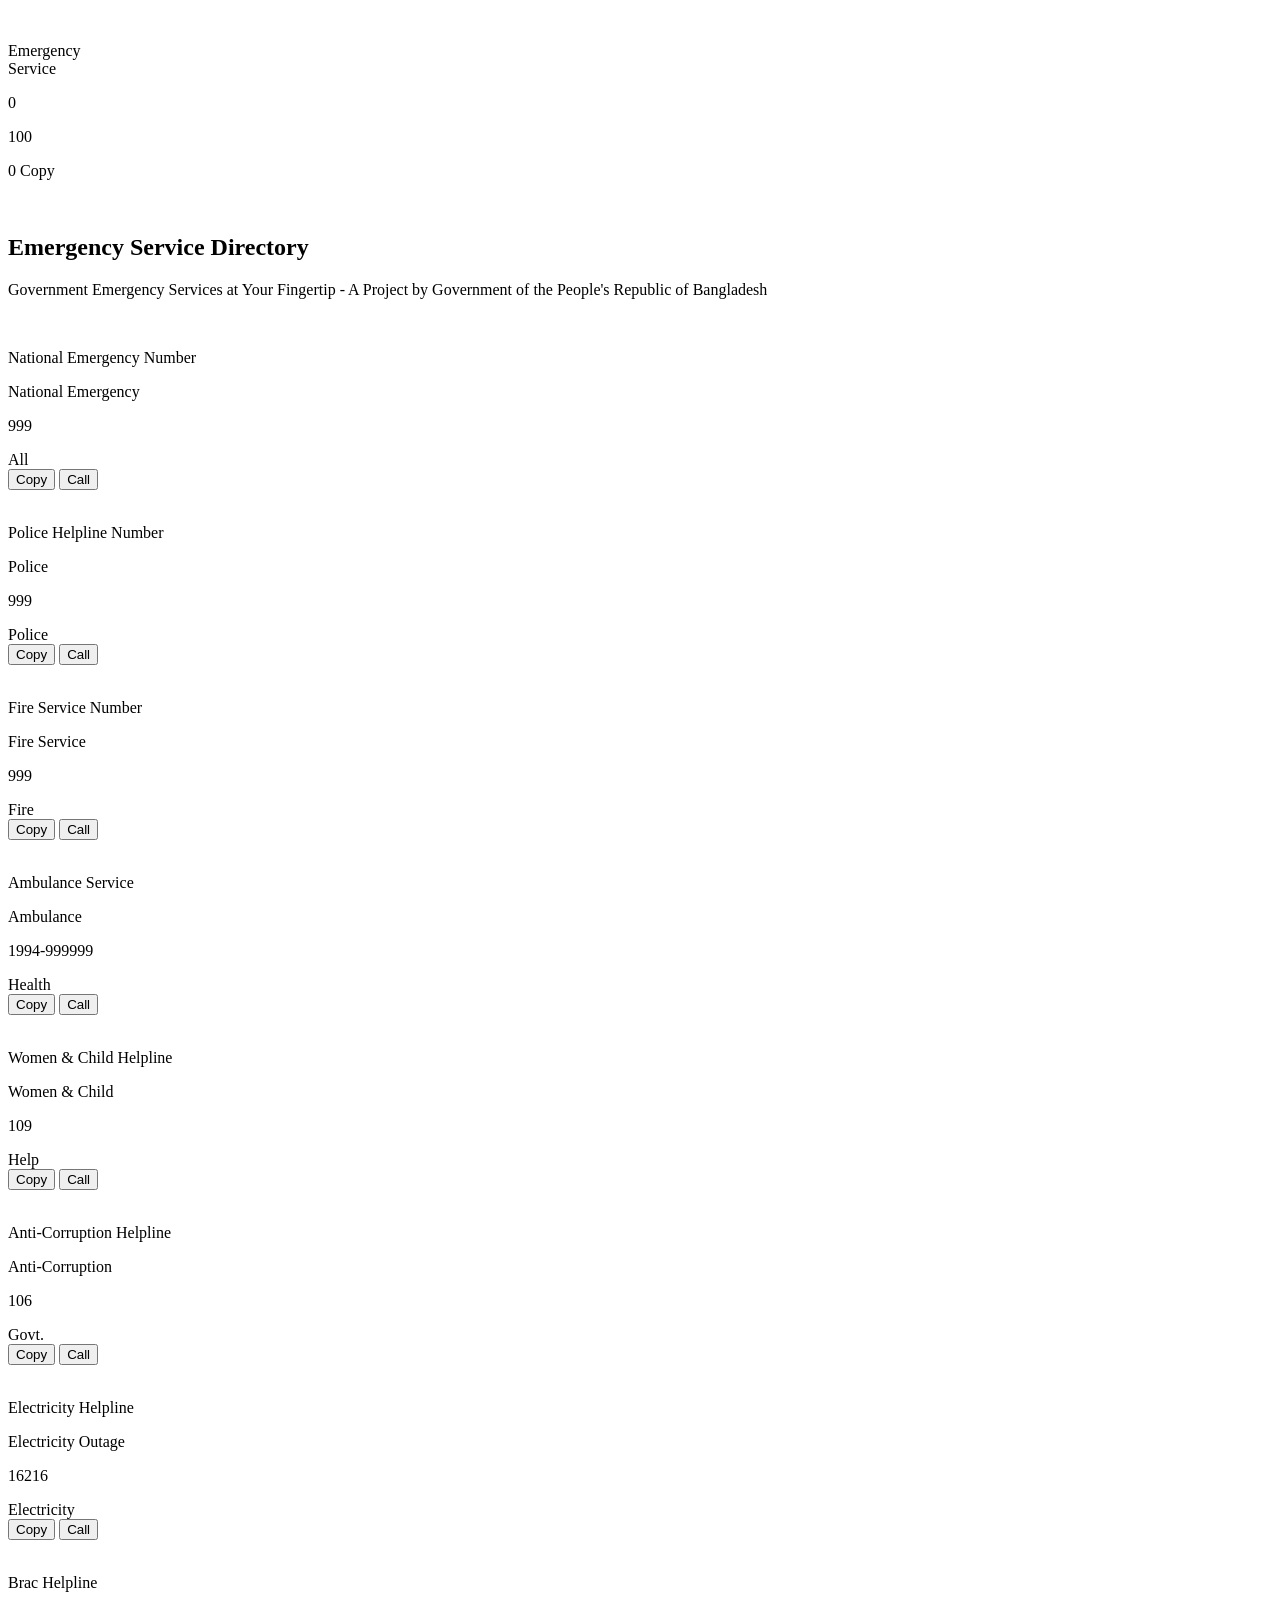
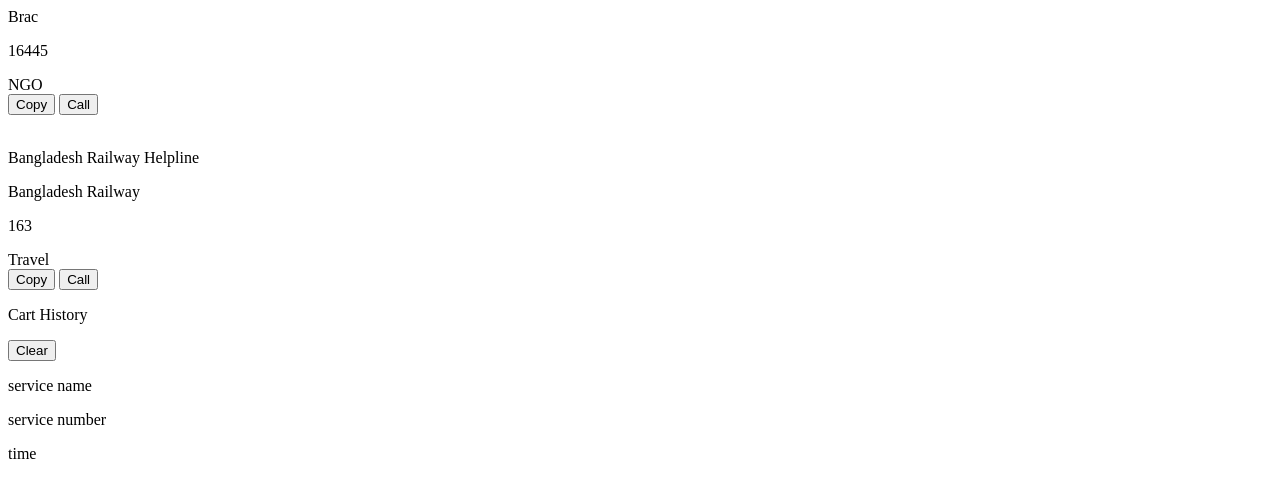
==== Module 28.1: Assignment-05/index.html @ 23f58d55 "design ready" ====
<!DOCTYPE html>
<html lang="en">

<head>
    <meta charset="UTF-8">
    <meta name="viewport" content="width=device-width, initial-scale=1.0">
    <title>Document</title>
    <!-- daisy ui  -->
    <link href="https://cdn.jsdelivr.net/npm/daisyui@5" rel="stylesheet" type="text/css" />

    <!-- tailwind -->
    <script src="https://cdn.jsdelivr.net/npm/@tailwindcss/browser@4"></script>
    <!-- font awesome cdn -->
    <link rel="stylesheet" href="https://cdnjs.cloudflare.com/ajax/libs/font-awesome/7.0.1/css/all.min.css"
        integrity="sha512-2SwdPD6INVrV/lHTZbO2nodKhrnDdJK9/kg2XD1r9uGqPo1cUbujc+IYdlYdEErWNu69gVcYgdxlmVmzTWnetw=="
        crossorigin="anonymous" referrerpolicy="no-referrer" />
</head>

<body>
    <nav class="h-16 flex justify-between items-center w-11/12 mx-auto">
        <div class="flex justify-center items-center gap-3">
            <img src="./B12-A5-Emergency-Hotline/assets/logo.png" class="h-11" alt="">
            <p class="text-xl font-bold text-green-800">Emergency <br> Service</p>
        </div>
        <div class="text-xl font-semibold flex justify-center items-center gap-10">
            <p class="bg-green-100 py-2 px-3 rounded-full flex justify-center items-center gap-3"><span>0</span> <i class="fa-solid fa-heart text-2xl text-red-600"></i></p>
            <p class="bg-green-100 py-2 px-3 rounded-full flex justify-center items-center gap-3"><span>100</span> <i
                    class="fa-solid fa-dollar-sign text-2xl text-yellow-500"></i></p>
            <p class="bg-green-700 py-2 px-3 rounded-full text-white flex justify-center items-center gap-3">
                <span>0</span> <span>Copy</span></p>
        </div>
    </nav>
    <!-- banner -->
    <section
        class="h-[250px] bg-gradient-to-r from-green-950 via-green-900 to-green-950 flex justify-center items-center">
        <div class=" text-white text-center flex-col flex justify-center items-center">
            <img src="./B12-A5-Emergency-Hotline/assets/logo-dark.png" class="h-20" alt="">
            <h2 class="font-bold text-2xl">Emergency Service Directory</h2>
            <p class="text-sm">Government Emergency Services at Your Fingertip - A Project by Government of the People's Republic of
                Bangladesh</p>
        </div>
    </section>
    <!-- services container  -->
    <section class="grid grid-cols-4 gap-5 p-10 bg-green-50">
        <article class="col-span-3 grid grid-cols-3 gap-4">
            <div class="p-5 bg-white space-y-5 rounded-lg shadow-xl">
                <div class="flex justify-between items-center">
                    <img src="./B12-A5-Emergency-Hotline/assets/emergency.png" class="h-8" alt="">
                    <p><i class="fa-regular fa-heart text-2xl"></i></p>
                </div>
                <div>
                    <P class="text-xl font-bold">National Emergency Number</P>
                    <P class="text-gray-500">National Emergency</P>
                </div>
                <div>
                    <P class="text-2xl font-bold mb-2">999</P>
                    <span class="py-2 px-4 bg-gray-100 rounded-full">All</span>
                </div>
                <div class="flex gap-3">
                    <button class="flex-1 border-2 border-gray-300 text-gray-500 rounded-lg font-bold "><i class="fa-regular fa-copy"></i>Copy</button>
                    <button class="flex-1 bg-green-700 text-white p-2 rounded-lg font-bold"><i class="fa-solid fa-phone"></i> Call</button>
                </div>
            </div>
            <div class="p-5 bg-white space-y-5 rounded-lg shadow-xl">
                <div class="flex justify-between items-center">
                    <img src="./B12-A5-Emergency-Hotline/assets/police.png" class="h-8" alt="">
                    <p><i class="fa-regular fa-heart text-2xl"></i></p>
                </div>
                <div>
                    <P class="text-xl font-bold">Police Helpline Number</P>
                    <P class="text-gray-500">Police</P>
                </div>
                <div>
                    <P class="text-2xl font-bold mb-2">999</P>
                    <span class="py-2 px-4 bg-gray-100 rounded-full">Police</span>
                </div>
                <div class="flex gap-3">
                    <button class="flex-1 border-2 border-gray-300 text-gray-500 rounded-lg font-bold "><i class="fa-regular fa-copy"></i> Copy</button>
                    <button class="flex-1 bg-green-700 text-white p-2 rounded-lg font-bold"><i class="fa-solid fa-phone"></i> Call</button>
                </div>
            </div>
            <div class="p-5 bg-white space-y-5 rounded-lg shadow-xl">
                <div class="flex justify-between items-center">
                    <img src="./B12-A5-Emergency-Hotline/assets/fire-service.png" class="h-8" alt="">
                    <p><i class="fa-regular fa-heart text-2xl"></i></p>
                </div>
                <div>
                    <P class="text-xl font-bold">Fire Service Number</P>
                    <P class="text-gray-500">Fire Service</P>
                </div>
                <div>
                    <P class="text-2xl font-bold mb-2">999</P>
                    <span class="py-2 px-4 bg-gray-100 rounded-full">Fire</span>
                </div>
                <div class="flex gap-3">
                    <button class="flex-1 border-2 border-gray-300 text-gray-500 rounded-lg font-bold "><i class="fa-regular fa-copy"></i> Copy</button>
                    <button class="flex-1 bg-green-700 text-white p-2 rounded-lg font-bold"><i class="fa-solid fa-phone"></i> Call</button>
                </div>
            </div>
            <div class="p-5 bg-white space-y-5 rounded-lg shadow-xl">
                <div class="flex justify-between items-center">
                    <img src="./B12-A5-Emergency-Hotline/assets/ambulance.png" class="h-8" alt="">
                    <p><i class="fa-regular fa-heart text-2xl"></i></p>
                </div>
                <div>
                    <P class="text-xl font-bold">Ambulance Service</P>
                    <P class="text-gray-500">Ambulance</P>
                </div>
                <div>
                    <P class="text-2xl font-bold mb-2">1994-999999</P>
                    <span class="py-2 px-4 bg-gray-100 rounded-full">Health</span>
                </div>
                <div class="flex gap-3">
                    <button class="flex-1 border-2 border-gray-300 text-gray-500 rounded-lg font-bold "><i class="fa-regular fa-copy"></i> Copy</button>
                    <button class="flex-1 bg-green-700 text-white p-2 rounded-lg font-bold"><i class="fa-solid fa-phone"></i> Call</button>
                </div>
            </div>
            <div class="p-5 bg-white space-y-5 rounded-lg shadow-xl">
                <div class="flex justify-between items-center">
                    <img src="./B12-A5-Emergency-Hotline/assets/emergency.png" class="h-8" alt="">
                    <p><i class="fa-regular fa-heart text-2xl"></i></p>
                </div>
                <div>
                    <P class="text-xl font-bold">Women & Child Helpline</P>
                    <P class="text-gray-500">Women & Child</P>
                </div>
                <div>
                    <P class="text-2xl font-bold mb-2">109</P>
                    <span class="py-2 px-4 bg-gray-100 rounded-full">Help</span>
                </div>
                <div class="flex gap-3">
                    <button class="flex-1 border-2 border-gray-300 text-gray-500 rounded-lg font-bold "><i class="fa-regular fa-copy"></i> Copy</button>
                    <button class="flex-1 bg-green-700 text-white p-2 rounded-lg font-bold"><i class="fa-solid fa-phone"></i> Call</button>
                </div>
            </div>
            <div class="p-5 bg-white space-y-5 rounded-lg shadow-xl">
                <div class="flex justify-between items-center">
                    <img src="./B12-A5-Emergency-Hotline/assets/emergency.png" class="h-8" alt="">
                    <p><i class="fa-regular fa-heart text-2xl"></i></p>
                </div>
                <div>
                    <P class="text-xl font-bold">Anti-Corruption Helpline</P>
                    <P class="text-gray-500">Anti-Corruption</P>
                </div>
                <div>
                    <P class="text-2xl font-bold mb-2">106</P>
                    <span class="py-2 px-4 bg-gray-100 rounded-full">Govt.</span>
                </div>
                <div class="flex gap-3">
                    <button class="flex-1 border-2 border-gray-300 text-gray-500 rounded-lg font-bold "><i class="fa-regular fa-copy"></i> Copy</button>
                    <button class="flex-1 bg-green-700 text-white p-2 rounded-lg font-bold"><i class="fa-solid fa-phone"></i> Call</button>
                </div>
            </div>
            <div class="p-5 bg-white space-y-5 rounded-lg shadow-xl">
                <div class="flex justify-between items-center">
                    <img src="./B12-A5-Emergency-Hotline/assets/emergency.png" class="h-8" alt="">
                    <p><i class="fa-regular fa-heart text-2xl"></i></p>
                </div>
                <div>
                    <P class="text-xl font-bold">Electricity Helpline</P>
                    <P class="text-gray-500">Electricity Outage</P>
                </div>
                <div>
                    <P class="text-2xl font-bold mb-2">16216</P>
                    <span class="py-2 px-4 bg-gray-100 rounded-full">Electricity</span>
                </div>
                <div class="flex gap-3">
                    <button class="flex-1 border-2 border-gray-300 text-gray-500 rounded-lg font-bold "><i class="fa-regular fa-copy"></i> Copy</button>
                    <button class="flex-1 bg-green-700 text-white p-2 rounded-lg font-bold"><i class="fa-solid fa-phone"></i> Call</button>
                </div>
            </div>
            <div class="p-5 bg-white space-y-5 rounded-lg shadow-xl">
                <div class="flex justify-between items-center">
                    <img src="./B12-A5-Emergency-Hotline/assets/emergency.png" class="h-8" alt="">
                    <p><i class="fa-regular fa-heart text-2xl"></i></p>
                </div>
                <div>
                    <P class="text-xl font-bold">Brac Helpline</P>
                    <P class="text-gray-500">Brac</P>
                </div>
                <div>
                    <P class="text-2xl font-bold mb-2">16445</P>
                    <span class="py-2 px-4 bg-gray-100 rounded-full">NGO</span>
                </div>
                <div class="flex gap-3">
                    <button class="flex-1 border-2 border-gray-300 text-gray-500 rounded-lg font-bold "><i class="fa-regular fa-copy"></i>Copy</button>
                    <button class="flex-1 bg-green-700 text-white p-2 rounded-lg font-bold"><i class="fa-solid fa-phone"></i> Call</button>
                </div>
            </div>
            <div class="p-5 bg-white space-y-5 rounded-lg shadow-xl">
                <div class="flex justify-between items-center">
                    <img src="./B12-A5-Emergency-Hotline/assets/emergency.png" class="h-8" alt="">
                    <p><i class="fa-regular fa-heart text-2xl"></i></p>
                </div>
                <div>
                    <P class="text-xl font-bold">Bangladesh Railway Helpline </P>
                    <P class="text-gray-500">Bangladesh Railway</P>
                </div>
                <div>
                    <P class="text-2xl font-bold mb-2">163</P>
                    <span class="py-2 px-4 bg-gray-100 rounded-full">Travel</span>
                </div>
                <div class="flex gap-3">
                    <button class="flex-1 border-2 border-gray-300 text-gray-500 rounded-lg font-bold "><i class="fa-regular fa-copy"></i> Copy</button>
                    <button class="flex-1 bg-green-700 text-white p-2 rounded-lg font-bold"><i class="fa-solid fa-phone"></i> Call</button>
                </div>
            </div>
        </article>
        <aside class="col-span-1 p-3 bg-white rounded-lg shadow-xl">
            <div class="flex justify-between items-center pb-2 border-b">
                <p>Cart History</p>
                <button class="btn bg-green-700 text-white rounded-full">Clear</button>
            </div>
            <div class="cart-container py-2">
                <div class="flex justify-between items-center bg-gray-100 rounded-lg p-3 mb-2">
                    <div>
                        <p class="text-lg font-semibold">service name</p>
                        <p class="text-sm">service number</p>
                    </div>
                    <p>time</p>
                </div>
            </div>
        </aside>
    </section>

</body>

</html>
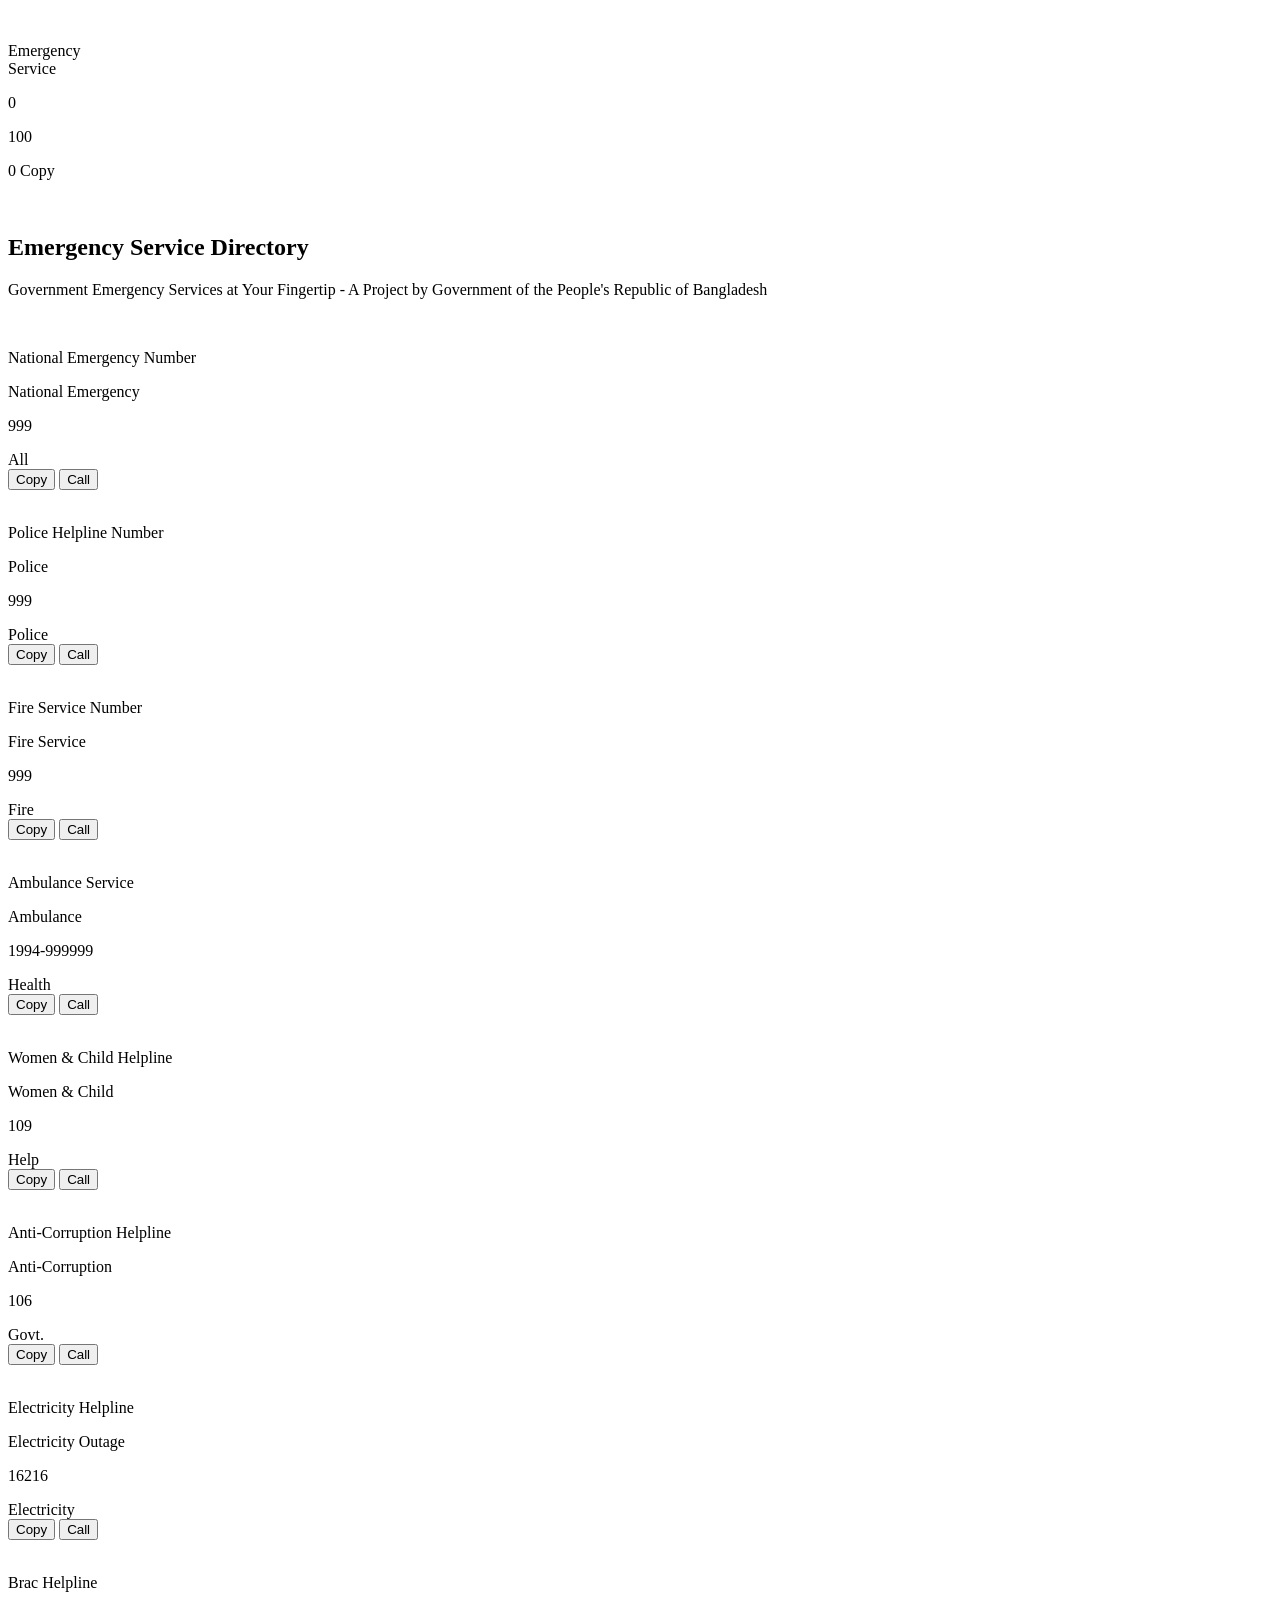
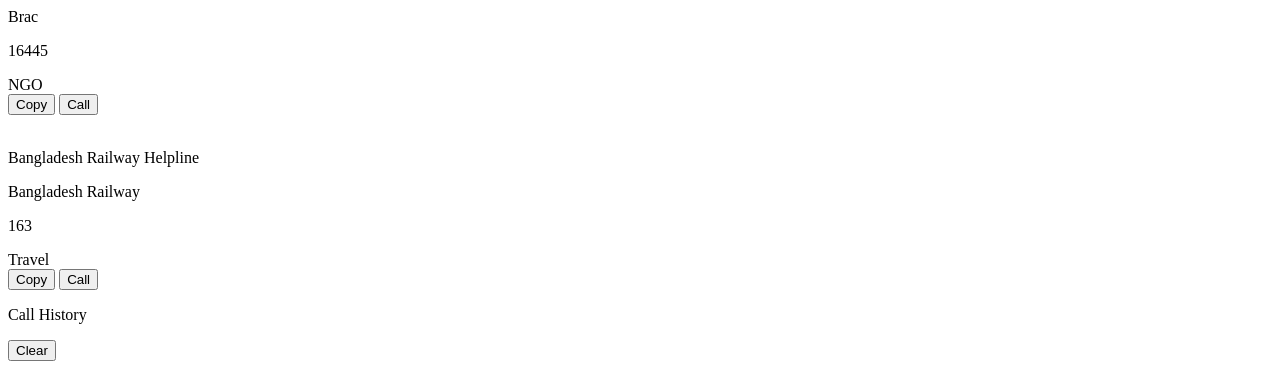
==== commit 7b1203f7: "assignment done" ====
--- a/Module 28.1: Assignment-05/index.html
+++ b/Module 28.1: Assignment-05/index.html
@@ -23,11 +23,11 @@
             <p class="text-xl font-bold text-green-800">Emergency <br> Service</p>
         </div>
         <div class="text-xl font-semibold flex justify-center items-center gap-10">
-            <p class="bg-green-100 py-2 px-3 rounded-full flex justify-center items-center gap-3"><span>0</span> <i class="fa-solid fa-heart text-2xl text-red-600"></i></p>
-            <p class="bg-green-100 py-2 px-3 rounded-full flex justify-center items-center gap-3"><span>100</span> <i
+            <p class="bg-green-100 py-2 px-3 rounded-full flex justify-center items-center gap-3"><span id="heart-count">0</span> <i class="fa-solid fa-heart text-2xl text-red-600"></i></p>
+            <p class="bg-green-100 py-2 px-3 rounded-full flex justify-center items-center gap-3"><span id="balance">100</span> <i
                     class="fa-solid fa-dollar-sign text-2xl text-yellow-500"></i></p>
             <p class="bg-green-700 py-2 px-3 rounded-full text-white flex justify-center items-center gap-3">
-                <span>0</span> <span>Copy</span></p>
+                <span id="copy-count">0</span> <span>Copy</span></p>
         </div>
     </nav>
     <!-- banner -->
@@ -42,11 +42,11 @@
     </section>
     <!-- services container  -->
     <section class="grid grid-cols-4 gap-5 p-10 bg-green-50">
-        <article class="col-span-3 grid grid-cols-3 gap-4">
-            <div class="p-5 bg-white space-y-5 rounded-lg shadow-xl">
-                <div class="flex justify-between items-center">
-                    <img src="./B12-A5-Emergency-Hotline/assets/emergency.png" class="h-8" alt="">
-                    <p><i class="fa-regular fa-heart text-2xl"></i></p>
+        <article id="service-container" class="col-span-3 grid grid-cols-3 gap-4">
+            <div class="p-5 bg-white space-y-5 rounded-lg shadow-xl">
+                <div class="flex justify-between items-center">
+                    <img src="./B12-A5-Emergency-Hotline/assets/emergency.png" class="h-8" alt="">
+                    <p><i  class="heart-btn fa-regular fa-heart text-2xl"></i></p>
                 </div>
                 <div>
                     <P class="text-xl font-bold">National Emergency Number</P>
@@ -57,14 +57,14 @@
                     <span class="py-2 px-4 bg-gray-100 rounded-full">All</span>
                 </div>
                 <div class="flex gap-3">
-                    <button class="flex-1 border-2 border-gray-300 text-gray-500 rounded-lg font-bold "><i class="fa-regular fa-copy"></i>Copy</button>
-                    <button class="flex-1 bg-green-700 text-white p-2 rounded-lg font-bold"><i class="fa-solid fa-phone"></i> Call</button>
+                    <button class="copy-btn flex-1 border-2 border-gray-300 text-gray-500 rounded-lg font-bold ">Copy</button>
+                    <button class="call-btn flex-1 bg-green-700 text-white p-2 rounded-lg font-bold">Call</button>
                 </div>
             </div>
             <div class="p-5 bg-white space-y-5 rounded-lg shadow-xl">
                 <div class="flex justify-between items-center">
                     <img src="./B12-A5-Emergency-Hotline/assets/police.png" class="h-8" alt="">
-                    <p><i class="fa-regular fa-heart text-2xl"></i></p>
+                    <p><i  class="heart-btn fa-regular fa-heart text-2xl"></i></p>
                 </div>
                 <div>
                     <P class="text-xl font-bold">Police Helpline Number</P>
@@ -75,14 +75,14 @@
                     <span class="py-2 px-4 bg-gray-100 rounded-full">Police</span>
                 </div>
                 <div class="flex gap-3">
-                    <button class="flex-1 border-2 border-gray-300 text-gray-500 rounded-lg font-bold "><i class="fa-regular fa-copy"></i> Copy</button>
-                    <button class="flex-1 bg-green-700 text-white p-2 rounded-lg font-bold"><i class="fa-solid fa-phone"></i> Call</button>
+                    <button class="copy-btn flex-1 border-2 border-gray-300 text-gray-500 rounded-lg font-bold ">Copy</button>
+                    <button class="call-btn flex-1 bg-green-700 text-white p-2 rounded-lg font-bold">Call</button>
                 </div>
             </div>
             <div class="p-5 bg-white space-y-5 rounded-lg shadow-xl">
                 <div class="flex justify-between items-center">
                     <img src="./B12-A5-Emergency-Hotline/assets/fire-service.png" class="h-8" alt="">
-                    <p><i class="fa-regular fa-heart text-2xl"></i></p>
+                    <p><i  class="heart-btn fa-regular fa-heart text-2xl"></i></p>
                 </div>
                 <div>
                     <P class="text-xl font-bold">Fire Service Number</P>
@@ -93,14 +93,14 @@
                     <span class="py-2 px-4 bg-gray-100 rounded-full">Fire</span>
                 </div>
                 <div class="flex gap-3">
-                    <button class="flex-1 border-2 border-gray-300 text-gray-500 rounded-lg font-bold "><i class="fa-regular fa-copy"></i> Copy</button>
-                    <button class="flex-1 bg-green-700 text-white p-2 rounded-lg font-bold"><i class="fa-solid fa-phone"></i> Call</button>
+                    <button class="copy-btn flex-1 border-2 border-gray-300 text-gray-500 rounded-lg font-bold ">Copy</button>
+                    <button class="call-btn flex-1 bg-green-700 text-white p-2 rounded-lg font-bold">Call</button>
                 </div>
             </div>
             <div class="p-5 bg-white space-y-5 rounded-lg shadow-xl">
                 <div class="flex justify-between items-center">
                     <img src="./B12-A5-Emergency-Hotline/assets/ambulance.png" class="h-8" alt="">
-                    <p><i class="fa-regular fa-heart text-2xl"></i></p>
+                    <p><i  class="heart-btn fa-regular fa-heart text-2xl"></i></p>
                 </div>
                 <div>
                     <P class="text-xl font-bold">Ambulance Service</P>
@@ -111,14 +111,14 @@
                     <span class="py-2 px-4 bg-gray-100 rounded-full">Health</span>
                 </div>
                 <div class="flex gap-3">
-                    <button class="flex-1 border-2 border-gray-300 text-gray-500 rounded-lg font-bold "><i class="fa-regular fa-copy"></i> Copy</button>
-                    <button class="flex-1 bg-green-700 text-white p-2 rounded-lg font-bold"><i class="fa-solid fa-phone"></i> Call</button>
-                </div>
-            </div>
-            <div class="p-5 bg-white space-y-5 rounded-lg shadow-xl">
-                <div class="flex justify-between items-center">
-                    <img src="./B12-A5-Emergency-Hotline/assets/emergency.png" class="h-8" alt="">
-                    <p><i class="fa-regular fa-heart text-2xl"></i></p>
+                    <button class="copy-btn flex-1 border-2 border-gray-300 text-gray-500 rounded-lg font-bold ">Copy</button>
+                    <button class="call-btn flex-1 bg-green-700 text-white p-2 rounded-lg font-bold">Call</button>
+                </div>
+            </div>
+            <div class="p-5 bg-white space-y-5 rounded-lg shadow-xl">
+                <div class="flex justify-between items-center">
+                    <img src="./B12-A5-Emergency-Hotline/assets/emergency.png" class="h-8" alt="">
+                    <p><i  class="heart-btn fa-regular fa-heart text-2xl"></i></p>
                 </div>
                 <div>
                     <P class="text-xl font-bold">Women & Child Helpline</P>
@@ -129,14 +129,14 @@
                     <span class="py-2 px-4 bg-gray-100 rounded-full">Help</span>
                 </div>
                 <div class="flex gap-3">
-                    <button class="flex-1 border-2 border-gray-300 text-gray-500 rounded-lg font-bold "><i class="fa-regular fa-copy"></i> Copy</button>
-                    <button class="flex-1 bg-green-700 text-white p-2 rounded-lg font-bold"><i class="fa-solid fa-phone"></i> Call</button>
-                </div>
-            </div>
-            <div class="p-5 bg-white space-y-5 rounded-lg shadow-xl">
-                <div class="flex justify-between items-center">
-                    <img src="./B12-A5-Emergency-Hotline/assets/emergency.png" class="h-8" alt="">
-                    <p><i class="fa-regular fa-heart text-2xl"></i></p>
+                    <button class="copy-btn flex-1 border-2 border-gray-300 text-gray-500 rounded-lg font-bold ">Copy</button>
+                    <button class="call-btn flex-1 bg-green-700 text-white p-2 rounded-lg font-bold">Call</button>
+                </div>
+            </div>
+            <div class="p-5 bg-white space-y-5 rounded-lg shadow-xl">
+                <div class="flex justify-between items-center">
+                    <img src="./B12-A5-Emergency-Hotline/assets/emergency.png" class="h-8" alt="">
+                    <p><i  class="heart-btn fa-regular fa-heart text-2xl"></i></p>
                 </div>
                 <div>
                     <P class="text-xl font-bold">Anti-Corruption Helpline</P>
@@ -147,14 +147,14 @@
                     <span class="py-2 px-4 bg-gray-100 rounded-full">Govt.</span>
                 </div>
                 <div class="flex gap-3">
-                    <button class="flex-1 border-2 border-gray-300 text-gray-500 rounded-lg font-bold "><i class="fa-regular fa-copy"></i> Copy</button>
-                    <button class="flex-1 bg-green-700 text-white p-2 rounded-lg font-bold"><i class="fa-solid fa-phone"></i> Call</button>
-                </div>
-            </div>
-            <div class="p-5 bg-white space-y-5 rounded-lg shadow-xl">
-                <div class="flex justify-between items-center">
-                    <img src="./B12-A5-Emergency-Hotline/assets/emergency.png" class="h-8" alt="">
-                    <p><i class="fa-regular fa-heart text-2xl"></i></p>
+                    <button class="copy-btn flex-1 border-2 border-gray-300 text-gray-500 rounded-lg font-bold ">Copy</button>
+                    <button class="call-btn flex-1 bg-green-700 text-white p-2 rounded-lg font-bold">Call</button>
+                </div>
+            </div>
+            <div class="p-5 bg-white space-y-5 rounded-lg shadow-xl">
+                <div class="flex justify-between items-center">
+                    <img src="./B12-A5-Emergency-Hotline/assets/emergency.png" class="h-8" alt="">
+                    <p><i  class="heart-btn fa-regular fa-heart text-2xl"></i></p>
                 </div>
                 <div>
                     <P class="text-xl font-bold">Electricity Helpline</P>
@@ -165,14 +165,14 @@
                     <span class="py-2 px-4 bg-gray-100 rounded-full">Electricity</span>
                 </div>
                 <div class="flex gap-3">
-                    <button class="flex-1 border-2 border-gray-300 text-gray-500 rounded-lg font-bold "><i class="fa-regular fa-copy"></i> Copy</button>
-                    <button class="flex-1 bg-green-700 text-white p-2 rounded-lg font-bold"><i class="fa-solid fa-phone"></i> Call</button>
-                </div>
-            </div>
-            <div class="p-5 bg-white space-y-5 rounded-lg shadow-xl">
-                <div class="flex justify-between items-center">
-                    <img src="./B12-A5-Emergency-Hotline/assets/emergency.png" class="h-8" alt="">
-                    <p><i class="fa-regular fa-heart text-2xl"></i></p>
+                    <button class="copy-btn flex-1 border-2 border-gray-300 text-gray-500 rounded-lg font-bold ">Copy</button>
+                    <button class="call-btn flex-1 bg-green-700 text-white p-2 rounded-lg font-bold">Call</button>
+                </div>
+            </div>
+            <div class="p-5 bg-white space-y-5 rounded-lg shadow-xl">
+                <div class="flex justify-between items-center">
+                    <img src="./B12-A5-Emergency-Hotline/assets/emergency.png" class="h-8" alt="">
+                    <p><i  class="heart-btn fa-regular fa-heart text-2xl"></i></p>
                 </div>
                 <div>
                     <P class="text-xl font-bold">Brac Helpline</P>
@@ -183,14 +183,14 @@
                     <span class="py-2 px-4 bg-gray-100 rounded-full">NGO</span>
                 </div>
                 <div class="flex gap-3">
-                    <button class="flex-1 border-2 border-gray-300 text-gray-500 rounded-lg font-bold "><i class="fa-regular fa-copy"></i>Copy</button>
-                    <button class="flex-1 bg-green-700 text-white p-2 rounded-lg font-bold"><i class="fa-solid fa-phone"></i> Call</button>
-                </div>
-            </div>
-            <div class="p-5 bg-white space-y-5 rounded-lg shadow-xl">
-                <div class="flex justify-between items-center">
-                    <img src="./B12-A5-Emergency-Hotline/assets/emergency.png" class="h-8" alt="">
-                    <p><i class="fa-regular fa-heart text-2xl"></i></p>
+                    <button class="copy-btn flex-1 border-2 border-gray-300 text-gray-500 rounded-lg font-bold ">Copy</button>
+                    <button class="call-btn flex-1 bg-green-700 text-white p-2 rounded-lg font-bold">Call</button>
+                </div>
+            </div>
+            <div class="p-5 bg-white space-y-5 rounded-lg shadow-xl">
+                <div class="flex justify-between items-center">
+                    <img src="./B12-A5-Emergency-Hotline/assets/emergency.png" class="h-8" alt="">
+                    <p><i  class="heart-btn fa-regular fa-heart text-2xl"></i></p>
                 </div>
                 <div>
                     <P class="text-xl font-bold">Bangladesh Railway Helpline </P>
@@ -201,28 +201,24 @@
                     <span class="py-2 px-4 bg-gray-100 rounded-full">Travel</span>
                 </div>
                 <div class="flex gap-3">
-                    <button class="flex-1 border-2 border-gray-300 text-gray-500 rounded-lg font-bold "><i class="fa-regular fa-copy"></i> Copy</button>
-                    <button class="flex-1 bg-green-700 text-white p-2 rounded-lg font-bold"><i class="fa-solid fa-phone"></i> Call</button>
+                    <button class="copy-btn flex-1 border-2 border-gray-300 text-gray-500 rounded-lg font-bold ">Copy</button>
+                    <button class="call-btn flex-1 bg-green-700 text-white p-2 rounded-lg font-bold">Call</button>
                 </div>
             </div>
         </article>
         <aside class="col-span-1 p-3 bg-white rounded-lg shadow-xl">
             <div class="flex justify-between items-center pb-2 border-b">
-                <p>Cart History</p>
-                <button class="btn bg-green-700 text-white rounded-full">Clear</button>
-            </div>
-            <div class="cart-container py-2">
-                <div class="flex justify-between items-center bg-gray-100 rounded-lg p-3 mb-2">
-                    <div>
-                        <p class="text-lg font-semibold">service name</p>
-                        <p class="text-sm">service number</p>
-                    </div>
-                    <p>time</p>
-                </div>
+                <p>Call History</p>
+                <button id="clear-btn" class="btn bg-green-700 text-white rounded-full">Clear</button>
+            </div>
+            <div id="cart-container" class=" py-2">
+                
             </div>
         </aside>
     </section>
 
+
+    <script src="script.js"></script>
 </body>
 
 </html>
